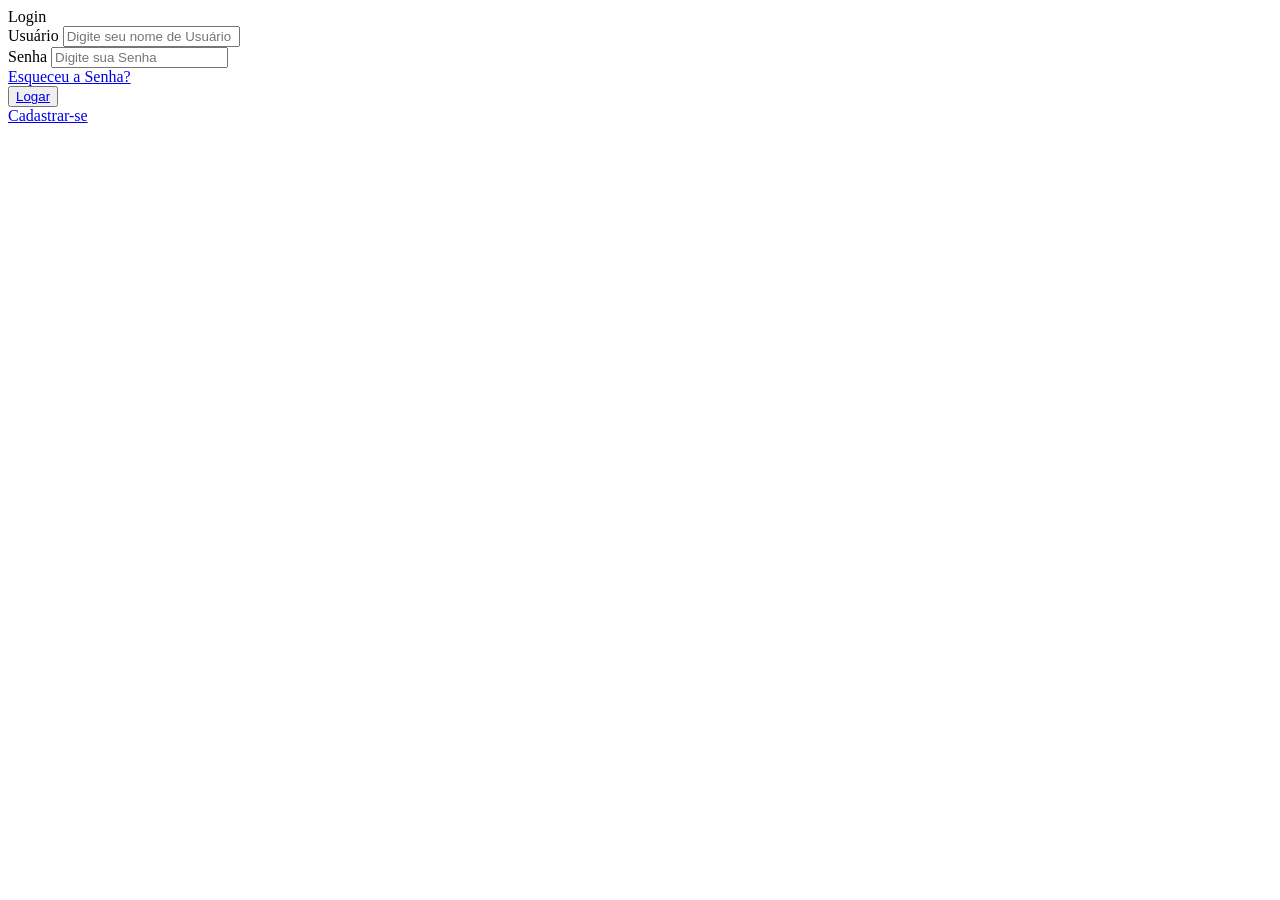
==== src/main/resources/templates/login.html @ 8f6da916 "first commit" ====
<!DOCTYPE html>
<html lang="pt-br" xmlns:th="http://www.thymeleaf.org">

<head>
    <meta charset="UTF-8">
    <meta http-equiv="X-UA-Compatible" content="IE=edge">
    <meta name="viewport" content="width=device-width, initial-scale=1.0">
    <link rel="icon" type="image/png" href="/Login_v4/images/icons/favicon.ico" />
    <link rel="stylesheet" href="/Login_v4/vendor/bootstrap/css/bootstrap.min.css">
    <link rel="stylesheet" href="/Login_v4/fonts/font-awesome-4.7.0/css/font-awesome.min.css">
    <link rel="stylesheet" href="/Login_v4/fonts/iconic/css/material-design-iconic-font.min.css">
    <link rel="stylesheet" href="/Login_v4/vendor/animate/animate.css">
    <link rel="stylesheet" href="/Login_v4/vendor/css-hamburgers/hamburgers.min.css">
    <link rel="stylesheet" href="/Login_v4/vendor/animsition/css/animsition.min.css">
    <link rel="stylesheet" href="/Login_v4/vendor/select2/select2.min.css">
    <link rel="stylesheet" href="/Login_v4/vendor/daterangepicker/daterangepicker.css">
    <link rel="stylesheet" href="/Login_v4/css/util.css">
    <link rel="stylesheet" href="/Login_v4/css/main.css">
    <title>Login</title>
</head>

<body>
    <div class="limiter">
        <div class="container-login100" style="background-image: url('/Login_v4/images/planoDorama.jpg');">
            <div class="wrap-login100 p-l-55 p-r-55 p-t-65 p-b-54">
                <form class="login100-form validate-form">
                    <span class="login100-form-title p-b-49">
						Login
					</span>

                    <div class="wrap-input100 validate-input m-b-23" data-validate="Usuário inválido">
                        <span class="label-input100">Usuário</span>
                        <input class="input100" type="text" name="username" placeholder="Digite seu nome de Usuário">
                        <span class="focus-input100" data-symbol="&#xf206;"></span>
                    </div>

                    <div class="wrap-input100 validate-input" data-validate="Senha inválida">
                        <span class="label-input100">Senha</span>
                        <input class="input100" type="password" name="pass" placeholder="Digite sua Senha">
                        <span class="focus-input100" data-symbol="&#xf190;"></span>
                    </div>

                    <div class="text-right p-t-8 p-b-31">
                        <a href="#">
							Esqueceu a Senha?
						</a>
                    </div>

                    <div class="container-login100-form-btn">
                        <div class="wrap-login100-form-btn">
                            <div class="login100-form-bgbtn"></div>
                            <button class="login100-form-btn">
								<a href="/Principal">Logar</a>
							</button>
                        </div>
                    </div>
                    <div class="flex-col-c p-t-155">
                        <a href="/Cadastro" class="txt2">
							Cadastrar-se
						</a>
                    </div>
                </form>
            </div>
        </div>
    </div>

    <div id="dropDownSelect1"></div>

    <script src="/Login_v4/vendor/jquery/jquery-3.2.1.min.js"></script>
    <script src="/Login_v4/vendor/animsition/js/animsition.min.js"></script>
    <script src="/Login_v4/vendor/bootstrap/js/popper.js"></script>
    <script src="/Login_v4/vendor/bootstrap/js/bootstrap.min.js"></script>
    <script src="/Login_v4/vendor/select2/select2.min.js"></script>
    <script src="/Login_v4/vendor/daterangepicker/moment.min.js"></script>
    <script src="/Login_v4/vendor/daterangepicker/daterangepicker.js"></script>
    <script src="/Login_v4/vendor/countdowntime/countdowntime.js"></script>
    <script src="/Login_v4/js/main.js"></script>

</body>

</html>
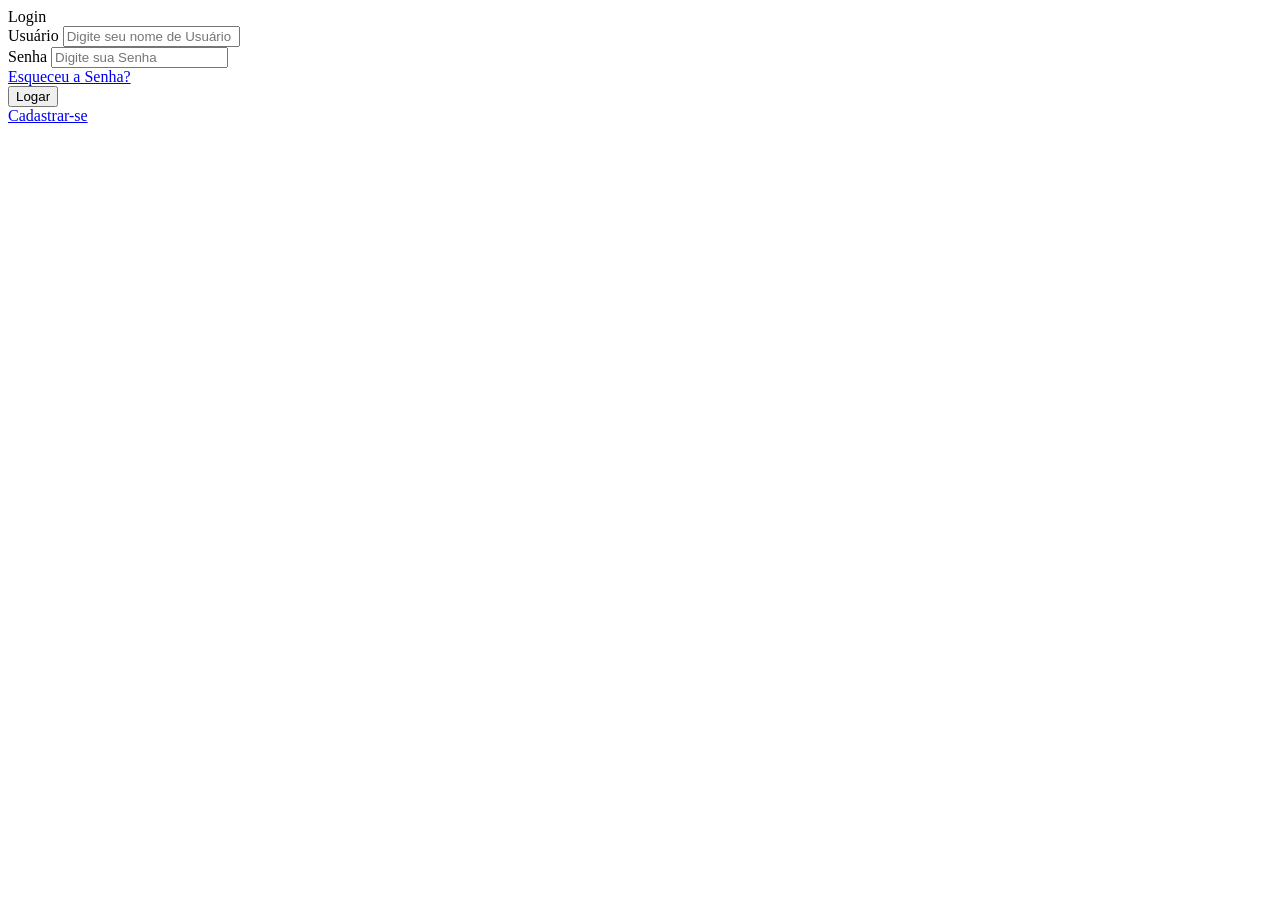
==== commit dfa03da7: "atualizado" ====
--- a/src/main/resources/templates/login.html
+++ b/src/main/resources/templates/login.html
@@ -31,31 +31,31 @@
                     <div class="wrap-input100 validate-input m-b-23" data-validate="Usuário inválido">
                         <span class="label-input100">Usuário</span>
                         <input class="input100" type="text" name="username" placeholder="Digite seu nome de Usuário">
-                        <span class="focus-input100" data-symbol="&#xf206;"></span>
+                        <span class=" focus-input100 " data-symbol="&#xf206; "></span>
                     </div>
 
-                    <div class="wrap-input100 validate-input" data-validate="Senha inválida">
-                        <span class="label-input100">Senha</span>
+                    <div class="wrap-input100 validate-input " data-validate="Senha inválida ">
+                        <span class="label-input100 ">Senha</span>
                         <input class="input100" type="password" name="pass" placeholder="Digite sua Senha">
-                        <span class="focus-input100" data-symbol="&#xf190;"></span>
+                        <span class="focus-input100 " data-symbol="&#xf190; "></span>
                     </div>
 
-                    <div class="text-right p-t-8 p-b-31">
-                        <a href="#">
+                    <div class="text-right p-t-8 p-b-31 ">
+                        <a href="# ">
 							Esqueceu a Senha?
 						</a>
                     </div>
 
-                    <div class="container-login100-form-btn">
-                        <div class="wrap-login100-form-btn">
-                            <div class="login100-form-bgbtn"></div>
-                            <button class="login100-form-btn">
-								<a href="/Principal">Logar</a>
+                    <div class="container-login100-form-btn ">
+                        <div class="wrap-login100-form-btn ">
+                            <div class="login100-form-bgbtn "></div>
+                            <button class="login100-form-btn " type="submit ">
+                                    Logar
 							</button>
                         </div>
                     </div>
-                    <div class="flex-col-c p-t-155">
-                        <a href="/Cadastro" class="txt2">
+                    <div class="flex-col-c p-t-155 ">
+                        <a href="/cadastro " class="txt2 ">
 							Cadastrar-se
 						</a>
                     </div>
@@ -64,17 +64,17 @@
         </div>
     </div>
 
-    <div id="dropDownSelect1"></div>
+    <div id="dropDownSelect1 "></div>
 
-    <script src="/Login_v4/vendor/jquery/jquery-3.2.1.min.js"></script>
-    <script src="/Login_v4/vendor/animsition/js/animsition.min.js"></script>
-    <script src="/Login_v4/vendor/bootstrap/js/popper.js"></script>
-    <script src="/Login_v4/vendor/bootstrap/js/bootstrap.min.js"></script>
-    <script src="/Login_v4/vendor/select2/select2.min.js"></script>
-    <script src="/Login_v4/vendor/daterangepicker/moment.min.js"></script>
-    <script src="/Login_v4/vendor/daterangepicker/daterangepicker.js"></script>
-    <script src="/Login_v4/vendor/countdowntime/countdowntime.js"></script>
-    <script src="/Login_v4/js/main.js"></script>
+    <script src="/Login_v4/vendor/jquery/jquery-3.2.1.min.js "></script>
+    <script src="/Login_v4/vendor/animsition/js/animsition.min.js "></script>
+    <script src="/Login_v4/vendor/bootstrap/js/popper.js "></script>
+    <script src="/Login_v4/vendor/bootstrap/js/bootstrap.min.js "></script>
+    <script src="/Login_v4/vendor/select2/select2.min.js "></script>
+    <script src="/Login_v4/vendor/daterangepicker/moment.min.js "></script>
+    <script src="/Login_v4/vendor/daterangepicker/daterangepicker.js "></script>
+    <script src="/Login_v4/vendor/countdowntime/countdowntime.js "></script>
+    <script src="/Login_v4/js/main.js "></script>
 
 </body>
 
